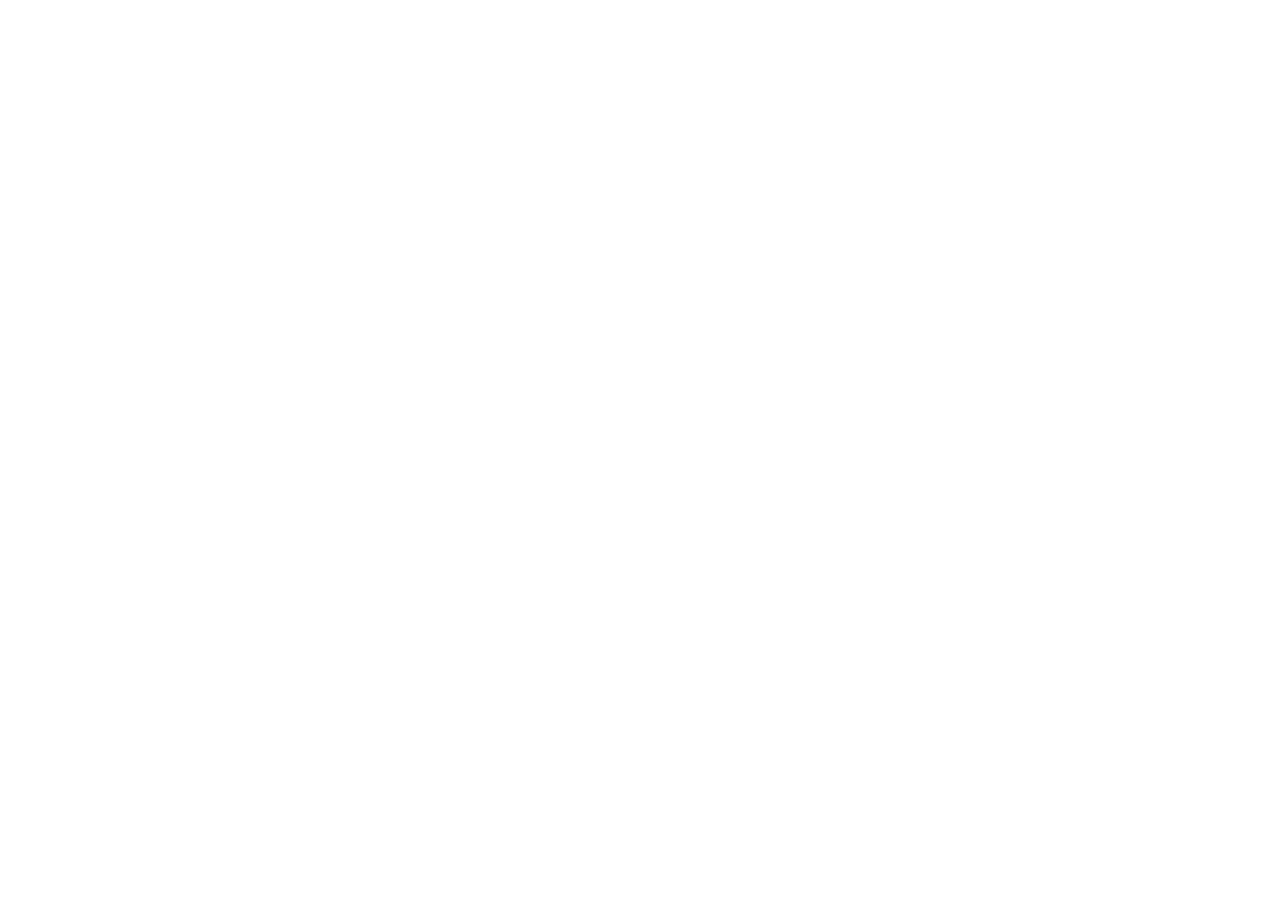
==== index.html @ 8ecfbffd "Changed colors in the menu" ====
<!DOCTYPE html>
<html lang="en">
<head>
    <meta charset="UTF-8">
    <meta name="viewport" content="width=device-width, initial-scale=1.0">
    <title>Document</title>
</head>
<body>
    
</body>
</html>
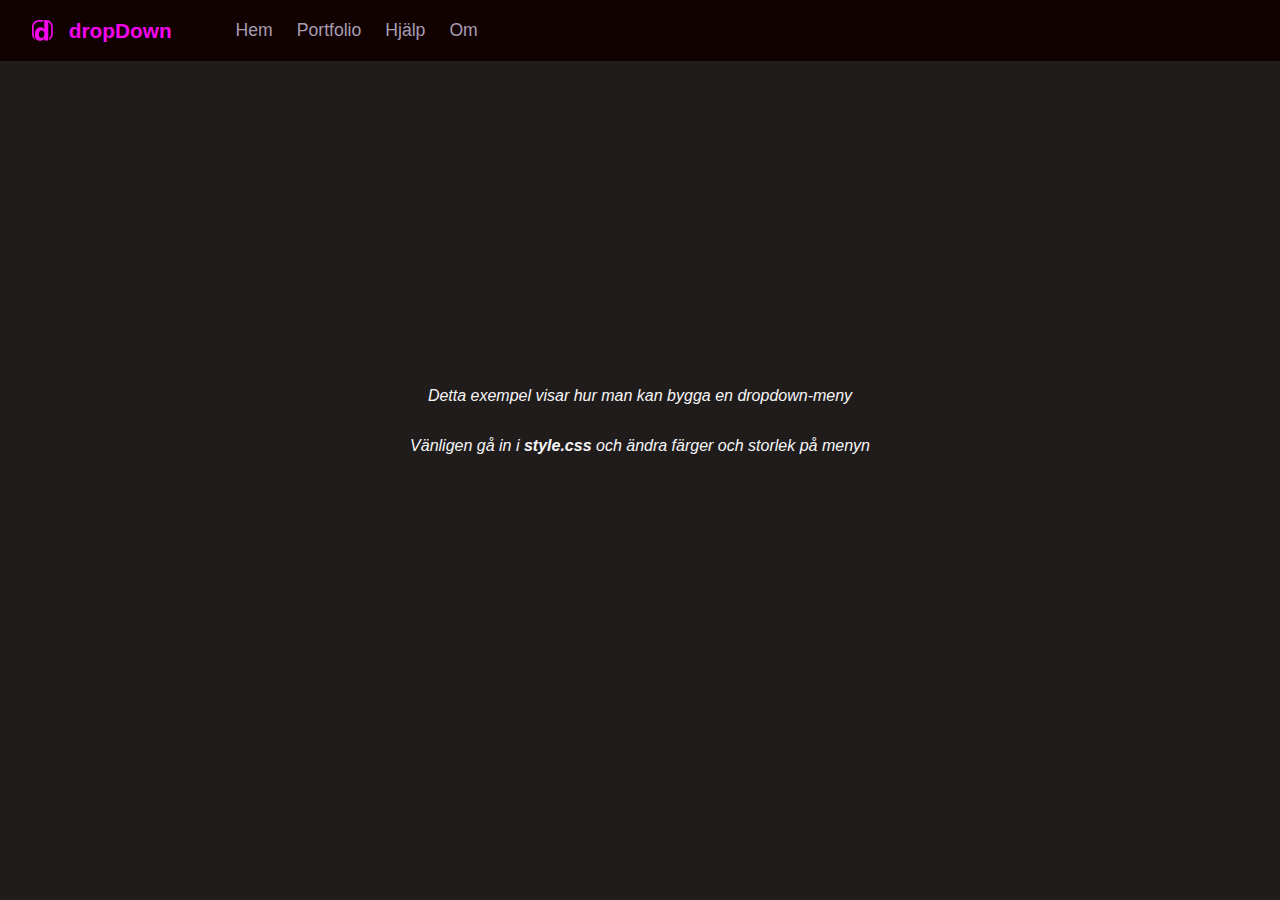
==== commit 09f33187: "o" ====
--- a/index.html
+++ b/index.html
@@ -1,11 +1,71 @@
 <!DOCTYPE html>
-<html lang="en">
+<html lang="zxx">
 <head>
     <meta charset="UTF-8">
     <meta name="viewport" content="width=device-width, initial-scale=1.0">
-    <title>Document</title>
+    
+    <title>dropDown-exempel</title>
+
+    <link rel="stylesheet" href="style.css">
+    
+    <script src="menu.js" defer></script>   <!--defer betyder att skriptet kommer köras efter hela sidan har laddats. -->
 </head>
 <body>
-    
+    <nav>
+        <div class="flex-layout">
+            <!--en SVG logo så jag kan ändra färg ... se i style.css under selector svg g path. -->
+            <svg class="logo" id="Lager_1" data-name="Lager 1" xmlns="http://www.w3.org/2000/svg" viewBox="0 0 240.98 242.36">
+                <g>
+                    <path d="M179.93,238.7h8.22v-2.48c-2.67,.97-5.42,1.8-8.22,2.48Zm-38.66-20.66c-.65,1.01-1.33,1.98-2.02,2.93h2.61v-2.93h-.59Zm-60.53,22.93c4.44,.93,9.14,1.39,14.1,1.39s9.46-.46,13.77-1.39h-27.87Z"/>
+                    <path d="M179.93,238.7h8.22v-2.48c-2.67,.97-5.42,1.8-8.22,2.48Zm-99.19,2.27c4.44,.93,9.14,1.39,14.1,1.39s9.46-.46,13.77-1.39h-27.87Z"/>
+                </g>
+                <path d="M179.93,238.7h8.22v-2.48c-2.67,.97-5.42,1.8-8.22,2.48Zm-38.66-20.66c-.65,1.01-1.33,1.98-2.02,2.93h2.61v-2.93h-.59Zm-60.53,22.93c4.44,.93,9.14,1.39,14.1,1.39s9.46-.46,13.77-1.39h-27.87Z"/>
+                <g>
+                    <path d="M22.99,179.67c-1.94-5.89-2.99-12.17-2.99-18.7V80c0-33.09,26.92-60,60-60h50.53V0h-50.53C35.89,0,0,35.88,0,80v80.97c0,32.01,18.9,59.68,46.11,72.46-1.41-1.38-2.78-2.84-4.11-4.38-10.82-12.53-17.19-29.1-19.01-49.38Z"/>
+                    <path d="M198.15,9.18c-1.73-.92-3.49-1.77-5.29-2.55-9.77-4.27-20.55-6.63-31.88-6.63h-19.12V105.84h-.59c-7.61-13.87-21.09-20.8-40.43-20.8-20.41,0-36.91,7.47-49.51,22.41-12.6,14.94-18.89,34.81-18.89,59.62,0,3.63,.13,7.13,.4,10.52,.8,10.07,2.77,19.05,5.94,26.94,2.72,6.8,6.31,12.79,10.79,17.98,8.41,9.73,18.8,15.89,31.17,18.46h27.87c12.63-2.7,22.84-9.37,30.64-20,.69-.95,1.37-1.92,2.02-2.93h.59v20.66h38.07c2.8-.68,5.55-1.51,8.22-2.48V26.51c3.55,1.81,6.9,3.97,10,6.42,13.9,11,22.83,28.01,22.83,47.07v80.97c0,19.06-8.93,36.07-22.83,47.07v23.75c25.44-13.4,42.83-40.12,42.83-70.82V80c0-30.71-17.39-57.43-42.83-70.82Zm-55.41,156.57c0,12.4-2.96,22.36-8.86,29.88-5.91,7.52-13.55,11.28-22.93,11.28-9.86,0-17.58-3.56-23.14-10.69-5.57-7.13-8.35-17.29-8.35-30.47,0-14.06,2.88-25.12,8.64-33.18,5.76-8.06,13.77-12.09,24.02-12.09,9.08,0,16.46,3.23,22.12,9.67,5.66,6.45,8.5,14.55,8.5,24.32v11.28Z"/>
+                </g>
+            </svg>
+            <p class="logo-brand">dropDown</p>
+        </div>
+        <ul class="primary-navigation" id="primary-navigation">
+            <li><a class="nav-link" href="index.html">Hem</a></li>
+            <!-- dropdown-meny skapas med dropdown-klass -->
+            <li class="dropdown">
+                <a class="nav-link" href="#">Portfolio</a>
+                <ul>
+                    <li><a class="nav-link" href="portfolio.html">Visa Allt</a></li>
+                    <!--undermeny-->
+                    <li class="dropdown">
+                        <a class="nav-link" href="#">Uppgifter</a>
+                        <ul>
+                            <li><a class="nav-link" href="">Uppgift 1: Hello World</a></li>
+                            <li><a class="nav-link" href="#">Uppgift 2: Semantiska taggar</a></li>
+                            <li><a class="nav-link" href="#">Uppgift 3: Flex &amp; Grid</a></li>
+                        </ul>
+                    </li> 
+                    <li class="show-border"><a class="nav-link" href="#">Projekt 1</a></li>
+                    <li><a class="nav-link" href="#">Större Projekt 2</a></li>
+                    <li><a class="nav-link" href="#">Största Projekt 3</a></li>
+                </ul>
+            </li>
+            <li><a class="nav-link" href="help.html">Hjälp</a></li>
+            <li><a class="nav-link" href="about.html">Om</a></li>
+        </ul>
+        <button class="hamburger-button" id="hamburger-button" aria-label="hamburger-button" aria-expanded="false">
+            <svg fill="var(--clr-secondary)" class="icon-hamburger" viewbox="0 0 100 100" width="32">
+                <rect class="line top" width="90" height="3" x="5" y="30" rx="2"></rect>
+                <rect class="line middle" width="90" height="3" x="5" y="50" rx="2"></rect>
+                <rect class="line bottom" width="50" height="3" x="45" y="70" rx="2"></rect>    
+            </svg>
+        </button>
+    </nav>
+    <header>
+    </header>
+    <main>
+        <p class="italic">Detta exempel visar hur man kan bygga en dropdown-meny</p>
+        <p class="italic">Vänligen gå in i <span class="bold">style.css</span> och ändra färger och storlek på menyn</p>
+    </main>
+    <footer>
+    </footer>
 </body>
 </html>--- a/style.css
+++ b/style.css
@@ -0,0 +1,377 @@
+/***************************************
+
+STYLE.CSS - global styling för webbsidan
+
+****************************************/
+
+/* global styling */
+
+/* TODO: BÖRJA HÄR! ändra färger för din meny */
+:root {
+  --clr-copy: #f7f6f6;    /* brödtext på sidan */
+
+  --clr-primary: #201c1c;               /* bakgrundsfärg och primära färgen */
+  --clr-secondary: rgb(167, 157, 177);       /* navigationsfärg och bakgrundsfärg när man klickar  */
+  --clr-cta: rgb(245, 7, 237);          /* CTA-färg */
+  --clr-highlight: #b14cb1;   /* highlight i menyn */
+
+  --clr-navbar: #120101;
+  --clr-dropdown-background: #141415;     /* dropdown-menyns bakgrund */
+
+  --clr-hover: var(--clr-highlight);            /* markeringsfärg */
+  --clr-active: var(--clr-dropdown-background); /* färg på text när man klickar */
+  
+  --clr-line: none;              /* linje */
+
+  --clr-navbar-shadow: none;  /* för ljus UI använd en ljusgrå nyans */
+  --clr-menu-shadow: 0 4px 24px  #321532;   /* för mörkt UI använd en mörkare nyans av cta */
+
+  --menu-dropdown-size: 1.5em;  /* hur stora ska dropdown-menyn vara? */
+  --menu-item-size: 1em;        /* hur stort ska gränssnittet vara? */
+  --border-radius: 0.5rem;      /* rundade kanter */
+
+  /*TODO: Ändra typsnitt här om du vill (kanske mest intressant när du använder denna dropdown i ditt projekt)*/
+  --ff-primary: "Segoe UI", sans-serif;
+  --ff-secondary: "Segoe UI", sans-serif;
+}
+
+
+/* layout styling */
+
+*,
+*::before,
+*::after {
+  box-sizing: border-box;
+}
+
+body {
+  margin: 0;
+  padding: 0;
+
+  background-color: var(--clr-primary);
+
+  min-height: 100vh;
+
+  font-family: var(--ff-secondary);
+  font-size: var(--menu-item-size);
+}
+
+nav {
+  position: sticky;
+  top: 0;
+
+  display: flex;
+  justify-content: start;
+  align-items: center;
+
+  gap: calc(var(--menu-item-size) + 3em);
+  padding: calc(var(--menu-item-size) / 4) calc(var(--menu-item-size) * 2);
+
+  background: var(--clr-navbar);
+  box-shadow: var(--clr-navbar-shadow);
+
+  z-index: 1;
+}
+
+main {
+  display: grid;
+  place-content: center;
+
+  height: 80vh;
+
+  padding-inline: 1rem;
+  text-align: center;
+}
+
+.primary-navigation {
+  display: flex;
+  gap: calc(0.5em + var(--menu-item-size));
+  
+  padding-inline: 0;
+  
+  list-style: none;
+}
+
+.logo-brand {
+  font-size: calc(var(--menu-item-size) * 1.3);
+  font-weight: bold;
+  
+  color: var(--clr-cta);
+  
+  margin-block: 0;
+}
+
+.flex-layout {
+  display: flex;
+  align-items: center;
+  gap: var(--menu-item-size);
+}
+
+
+/* image styling */
+
+img {
+  display: block;
+
+  max-width: 100%;
+  object-fit: cover;
+  
+  font-style: italic;
+}
+
+.logo {
+  width: calc(var(--menu-item-size) * 1.3);
+}
+
+.logo g path{
+  fill: var(--clr-cta); /* om du vill ändra färgen på logotypen gå högst upp och ändra --clr-cta eller ändra här */
+}
+
+
+/* text styling */
+
+h1, h2, h3, h4, h5, h6 {
+  font-family: var(--ff-primary);
+}
+
+p {
+  color: var(--clr-copy);
+}
+
+.italic {
+  font-style: italic;
+}
+
+.bold {
+  font-weight: 700;
+}
+
+
+/* link styling */
+
+.nav-link:link,
+.nav-link:visited {
+  text-decoration: none;
+  color: var(--clr-secondary);
+
+  font-weight: 500;
+  font-size: calc(var(--menu-item-size) * 1.1);
+
+  white-space: nowrap;
+}
+
+.nav-link:hover,
+.nav-link:focus {
+  color: var(--clr-highlight);
+}
+
+
+/* buttons */
+
+.hamburger-button {
+  all: unset;
+  display: none;
+  place-items: center;
+}
+
+
+/* dropdown styling */
+
+/* länkarna i dropdown-menyerna */
+li ul li a {
+  display: block;
+  
+  /* här beräknas storleken på menyobjekten */
+  padding: calc(var(--menu-dropdown-size) / 1.5) calc(var(--menu-dropdown-size) * 1.5) calc(var(--menu-dropdown-size) / 1.5) calc(var(--menu-dropdown-size) * 1.5);
+}
+
+.dropdown {
+  position: relative;
+}
+
+/* undermenyer */
+.dropdown ul {
+  position: absolute;
+  
+  /* se till att alla undermenyer är stängda från början */
+  display: none;
+  
+  /* TODO: Vill du att menyn ska dyka upp högerjusterad? ta bort kommentarerna runt nedanstående egenskap: */
+  /* right: 0; */
+
+  padding-inline: 0;
+
+  list-style: none;
+}
+
+/* pil bara för dropdown-menyer i menyer */
+/* FIXME: Om du har högerjusterad meny bör du ändra här. Ändra pil i content och ändra right till "left: 0.5rem" */
+.dropdown .dropdown::after {
+  content: ">";
+  
+  position: absolute;
+  right: 0.5rem;
+  top: 50%;
+
+  color: var(--clr-secondary);
+
+  transform: translateY(-50%);
+}
+
+.dropdown .dropdown:hover::after {  
+  color: var(--clr-active);
+}
+
+.dropdown .dropdown:active::after {  
+  color: var(--clr-active);
+}
+
+/* öppna dropdown-meny */
+.dropdown:hover > ul,
+.dropdown:focus-within > ul {
+  /* TODO: För horisontell meny: ändra display till flex :) */
+  display: block;
+
+  background: var(--clr-dropdown-background);
+  box-shadow: var(--clr-menu-shadow);
+
+  border-radius: var(--border-radius);
+  z-index: 99;
+}
+
+.dropdown ul .dropdown:hover > ul,
+.dropdown ul .dropdown:focus-within > ul {
+  display: block;
+
+  /* FIXME: Ändra till "right: 100%" om du har högerjusterad meny */
+  left: 100%;
+  top: 0;
+}
+
+/* markering */
+.dropdown ul li a:hover,
+.dropdown ul li a:focus {
+  background: var(--clr-hover);
+  border-radius: var(--border-radius);
+  color: var(--clr-dropdown-background);
+}
+
+.dropdown ul li a:active {
+  background: var(--clr-secondary);
+  color: var(--clr-active);
+}
+
+/* TODO: Vill du ha en linje mellan varje dropdown objekt? 
+FIXME: OBS! om du kör horisontell meny bör du ändra till border-left här */
+.dropdown ul .dropdown:not(:first-child),
+.show-border {
+  border-top: 1px solid var(--clr-line);
+}
+
+
+/***************************************
+RESPONSIVITET 
+****************************************/
+
+
+/* mobile view */
+
+@media (width < 480px) {
+
+
+/* öppna dropdown meny */
+  .dropdown:hover > ul,
+  .dropdown:focus-within > ul {
+      display: block;
+
+      border-radius: 0;
+      
+      width: 100%;
+  }
+
+  .dropdown ul .dropdown:hover > ul,
+  .dropdown ul .dropdown:focus-within > ul {
+      display: block;
+      
+      left: 0;
+      top: 100%;
+  }
+
+
+  .hamburger-button {
+    display: grid;
+  }
+
+  /* ändrar länkar till block så de går att knacka på lättare */
+  .nav-link {
+    display: block;
+    position: relative;
+    padding-block: 1rem;
+    margin-block: 0;
+  }
+
+  /* ändra navigation så den fungerar som en mobilmeny - den börjar osynlig för den ska inte visas innan man trycker på hamburgarknappen */
+  .primary-navigation {
+    position: fixed;
+    inset: 0;
+    top: 2.4rem;
+
+    display: flex;
+    flex-direction: column;
+    justify-content: start;
+
+    padding: 2rem 2rem;
+
+    background: var(--clr-navbar);
+    opacity: 0;
+
+    transform: translateX(100%);
+    transition: transform 250ms ease-in-out, 
+                opacity 250ms ease-in-out;
+  }
+
+  /* när man trycker på hamburgarknappen öppnas själva menyn med transition - se menu.js */
+  .primary-navigation.open {
+    transform: translateX(0);
+    opacity: 1;
+  }
+
+  nav {
+    justify-content: space-between;
+
+    width: 100%;
+    padding: calc(var(--menu-item-size) / 1.5) 1rem;
+  }
+
+
+  /* Morph hamburger button to open/close states */
+  .icon-hamburger .line {
+    transition: rotate 250ms ease-in, 
+                transform 250ms 200ms ease-in,
+                opacity 250ms 200ms ease-in-out;
+
+    transform-origin: center;
+  }
+
+  .icon-hamburger.morphToClose .line {
+    transition: rotate 250ms 200ms ease-in-out, 
+                transform 250ms ease-in-out,
+                opacity 250ms ease-in-out;
+
+    transform-origin: center;
+  }
+
+  .icon-hamburger.morphToClose .top {
+    transform: translateY(20px);
+    rotate: 45deg;
+  }
+  
+  .icon-hamburger.morphToClose .middle {
+    rotate: -45deg;
+  }
+  
+  .icon-hamburger.morphToClose .bottom {
+    transform: translateY(-20px);
+    opacity: 0;
+  }
+}
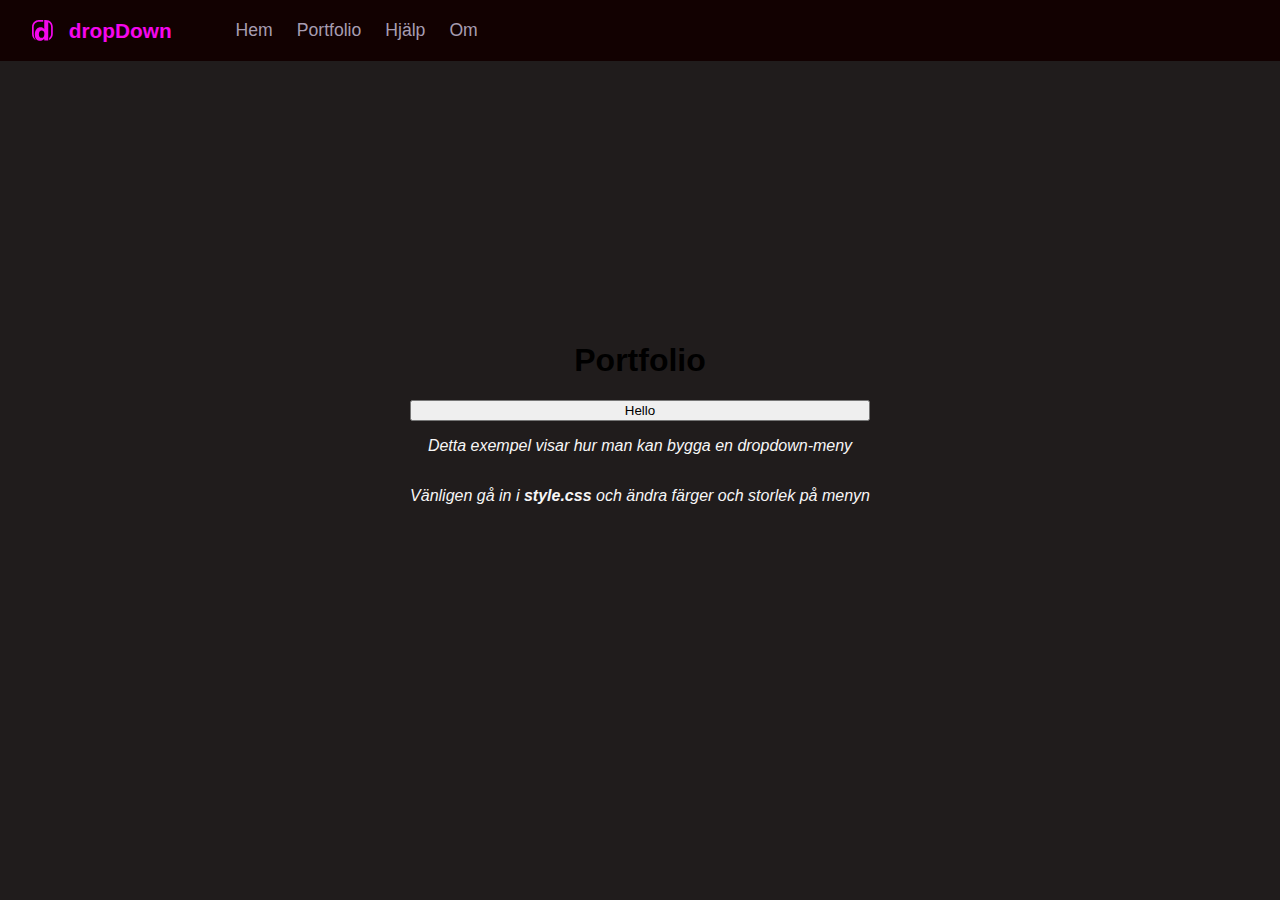
==== commit 70ec8018: "fixed index.html" ====
--- a/index.html
+++ b/index.html
@@ -5,10 +5,10 @@
     <meta name="viewport" content="width=device-width, initial-scale=1.0">
     
     <title>dropDown-exempel</title>
-
-    <link rel="stylesheet" href="style.css">
+    <link rel="stylesheet" href="/button.css">
+    <link rel="stylesheet" href="/style.css">
     
-    <script src="menu.js" defer></script>   <!--defer betyder att skriptet kommer köras efter hela sidan har laddats. -->
+    <script src="/menu.js" defer></script>   <!--defer betyder att skriptet kommer köras efter hela sidan har laddats. -->
 </head>
 <body>
     <nav>
@@ -38,8 +38,8 @@
                     <li class="dropdown">
                         <a class="nav-link" href="#">Uppgifter</a>
                         <ul>
-                            <li><a class="nav-link" href="">Uppgift 1: Hello World</a></li>
-                            <li><a class="nav-link" href="#">Uppgift 2: Semantiska taggar</a></li>
+                            <li><a class="nav-link" href="/Tasks/uppgift_1/index.html" target="_blank">Uppgift 1: Hello World</a></li>
+                            <li><a class="nav-link" href="/Tasks/upggift_2/index.html" target="_blank">Uppgift 2: Semantiska taggar</a></li>
                             <li><a class="nav-link" href="#">Uppgift 3: Flex &amp; Grid</a></li>
                         </ul>
                     </li> 
@@ -59,10 +59,14 @@
             </svg>
         </button>
     </nav>
+
     <header>
     </header>
     <main>
-        <p class="italic">Detta exempel visar hur man kan bygga en dropdown-meny</p>
+        <h1>Portfolio</h1>
+        <button>
+            Hello
+        </button><p class="italic">Detta exempel visar hur man kan bygga en dropdown-meny</p>
         <p class="italic">Vänligen gå in i <span class="bold">style.css</span> och ändra färger och storlek på menyn</p>
     </main>
     <footer>
--- a/button.css
+++ b/button.css
@@ -0,0 +1,81 @@
+input {
+    all: unset;
+    font-family: inherit;
+
+    display: block;
+
+    padding: 1rem 2rem;
+
+    font-weight: 500;
+
+    color: white;
+    background-color: rgb(24, 209, 113);
+    
+    border-radius: 333rem;
+
+    box-shadow: 0 4px 4px hsla(149 93% 12% / 0.2);
+
+    cursor: pointer;    
+}
+
+.btn-primary,
+.btn-secondary {
+    outline: 1px solid hsl(149 73% 43% / 1);
+}
+
+
+.btn-secondary {
+    background-color: transparent;
+
+    box-shadow: none;
+
+    color: hsl(149 73% 43% / 1);
+}
+
+.btn-tertiary {
+    color: black;
+    background-color: transparent;
+    box-shadow: none;
+}
+
+.btn-primary:hover,
+.btn-secondary:hover {
+    background: linear-gradient(to top, rgb(5, 238, 118), hsl(147, 81%, 65%));
+    color: white;
+}
+
+
+.btn-tertiary:hover {
+    outline: 1px solid hsl(149 73% 43% / 1);
+}
+
+.btn-secondary:active {
+ 
+    background: linear-gradient(to bottom, rgb(5, 238, 118), hsl(147, 81%, 65%));
+
+}
+
+.btn-primary:active {
+    background: linear-gradient(to bottom, rgb(5, 238, 118), hsl(147, 81%, 65%));
+    box-shadow: 0 1px 1px hsla(149 93% 12% / 0.3);
+}
+
+
+.takete {
+    border-radius: 0%;
+
+}
+
+.takete:hover {
+    background: rgb(5, 238, 118);
+}
+
+
+.takete:active {
+    background:  hsl(149 96%  48% / 0.7);
+}
+
+.takete:last-child:hover {
+    background: transparent;
+  
+} --- a/style.css
+++ b/style.css
@@ -74,6 +74,7 @@
 }
 
 main {
+
   display: grid;
   place-content: center;
 
